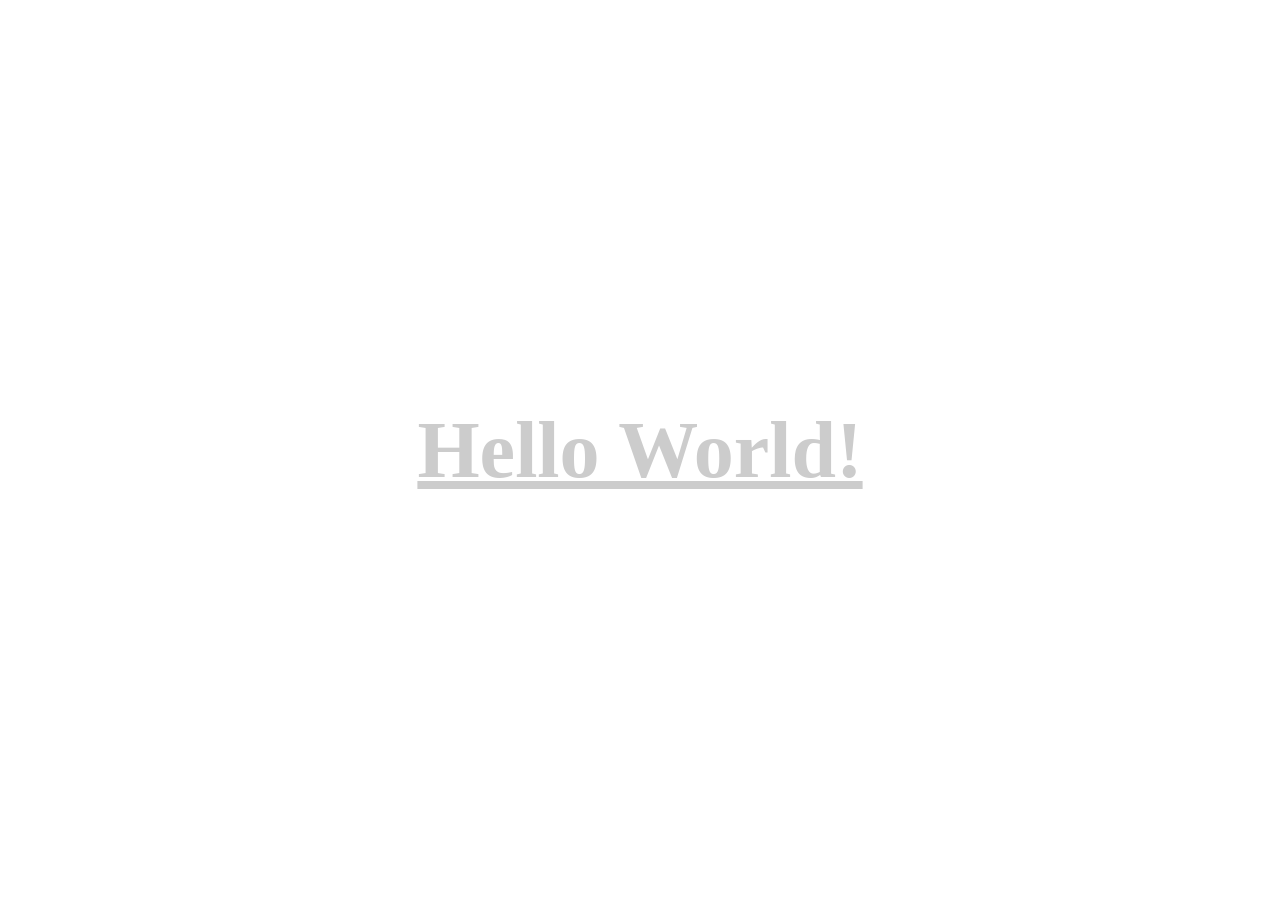
==== index.html @ e53d5ab9 "Alterado o tamanho e cor do h1." ====
<!DOCTYPE html>
<html lang="pt-br">
<head>
    <meta charset="UTF-8">
    <meta name="viewport" content="width=device-width, initial-scale=1.0">
    <title>Primeira Página Hello World</title>
    <style>
     body {
            display: flex;
            justify-content: center;
            align-items: center;
            height: 100vh;
            margin: 0;
        }

        h1 {
            text-align: center;
            font-size: 5rem;
            color: #ccc;
            text-decoration: underline;
        }   
    </style>
</head>
<body> 
    <h1>Hello World!</h1>
</body>
</html>
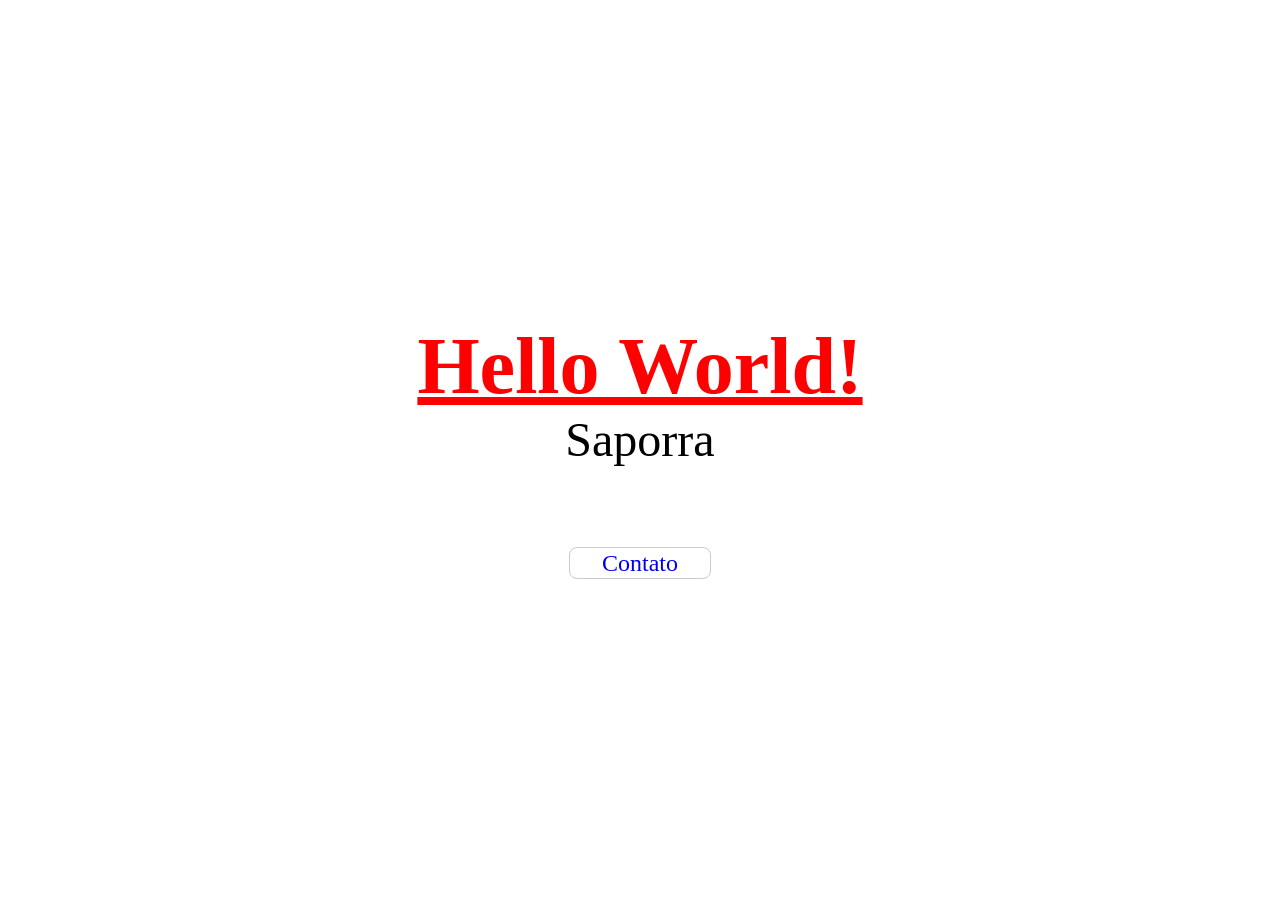
==== commit dc5db65e: "Subindo modificações." ====
--- a/index.html
+++ b/index.html
@@ -4,24 +4,18 @@
     <meta charset="UTF-8">
     <meta name="viewport" content="width=device-width, initial-scale=1.0">
     <title>Primeira Página Hello World</title>
-    <style>
-     body {
-            display: flex;
-            justify-content: center;
-            align-items: center;
-            height: 100vh;
-            margin: 0;
+    <style> /* Inline */
+        p {
+            font-size: 3rem;
         }
+    </style>
+    <link rel="stylesheet" href="./css/style.css">
+</head>
 
-        h1 {
-            text-align: center;
-            font-size: 5rem;
-            color: #ccc;
-            text-decoration: underline;
-        }   
-    </style>
-</head>
-<body> 
-    <h1>Hello World!</h1>
+<body>
+    <h1 style="color: red;">Hello World!</h1> <!-- Inline-block -->
+    <p>Saporra</p>
+
+    <a href="contato.html">Contato</a>
 </body>
 </html>
--- a/css/style.css
+++ b/css/style.css
@@ -0,0 +1,39 @@
+/* Externo. */
+
+* {
+    margin: 0;
+    padding: 0;
+}
+
+body {
+    display: flex;
+    flex-direction: column;
+    justify-content: center;
+    align-items: center;
+    height: 100vh;
+}
+
+h1 {
+    color: #ccc;
+    font-size: 5rem;
+    text-align: center;
+    text-decoration: underline;
+}
+
+a {
+    margin-top: 5rem;
+    font-size: 1.5rem;
+    text-decoration: none;
+    border: 1px solid #ccc;
+    padding: .07rem 2rem;
+    border-radius: 8px;
+}
+
+a:hover {
+    text-decoration: underline;
+}
+
+.p-1 {
+    font-size: 1.5rem;
+    color: blue;
+}
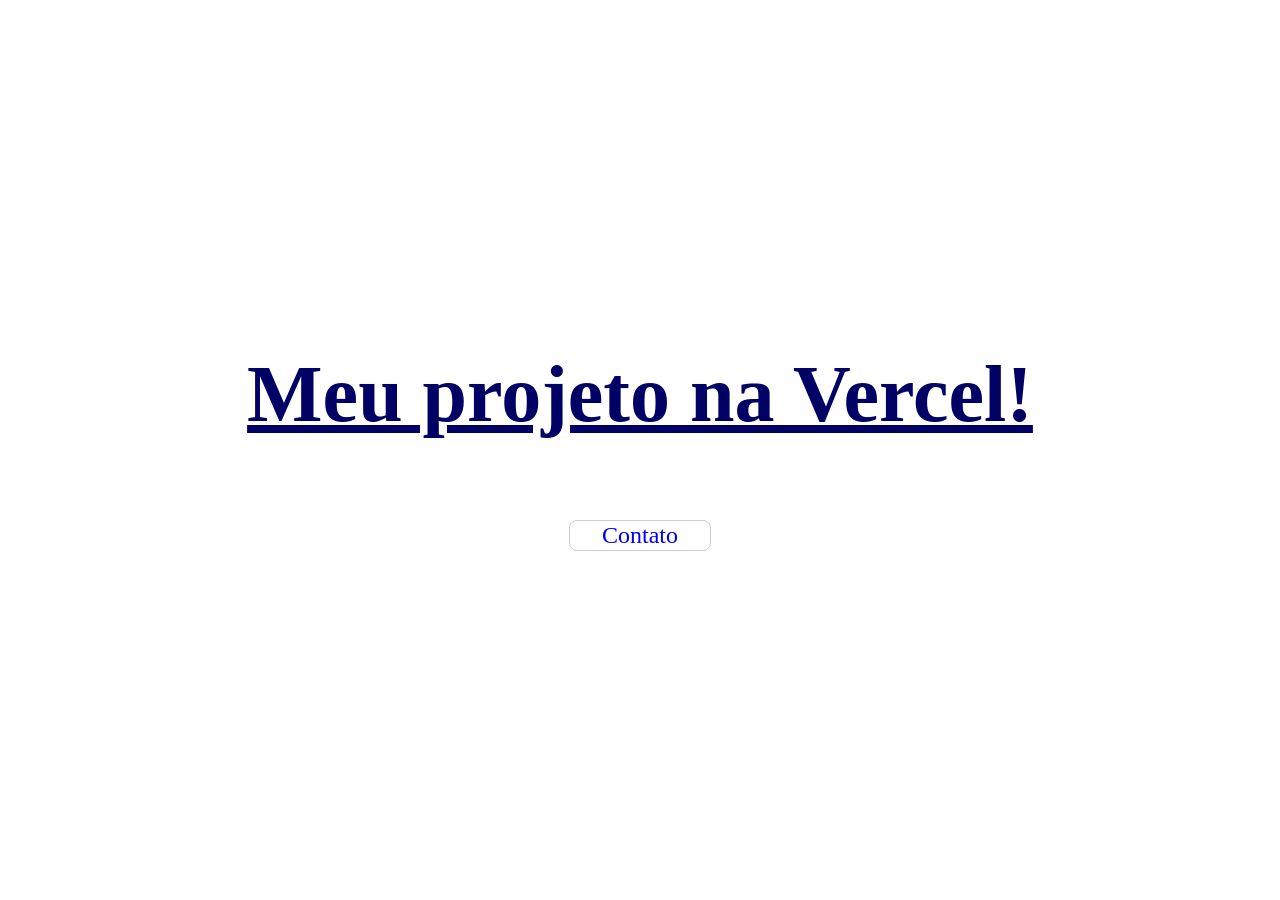
==== commit dd167558: "alterando o nome da tela para Meu projeto na Vercel!" ====
--- a/index.html
+++ b/index.html
@@ -1,21 +1,24 @@
 <!DOCTYPE html>
+
 <html lang="pt-br">
-<head>
-    <meta charset="UTF-8">
-    <meta name="viewport" content="width=device-width, initial-scale=1.0">
-    <title>Primeira Página Hello World</title>
-    <style> /* Inline */
-        p {
-            font-size: 3rem;
-        }
-    </style>
-    <link rel="stylesheet" href="./css/style.css">
-</head>
+    <head>
+        <meta charset="UTF-8">
+        <meta name="viewport" content="width=device-width, initial-scale=1.0">
+        <title>Primeira Página Hello World</title>
+        <style> /* Inline */
+            p {
+                font-size: 3rem;
+            }
+        </style>
+        <link rel="stylesheet" href="./css/style.css">
+        <!-- <link href="https://cdn.jsdelivr.net/npm/bootstrap@5.3.3/dist/css/bootstrap.min.css" rel="stylesheet" integrity="sha384-QWTKZyjpPEjISv5WaRU9OFeRpok6YctnYmDr5pNlyT2bRjXh0JMhjY6hW+ALEwIH" crossorigin="anonymous"> -->
+    </head>
 
-<body>
-    <h1 style="color: red;">Hello World!</h1> <!-- Inline-block -->
-    <p>Saporra</p>
+    <body>
+        <h1 style="color: r#000065ed;">Meu projeto na Vercel!</h1> <!-- Inline-block -->
 
-    <a href="contato.html">Contato</a>
-</body>
+        <a href="contato.html" class="btn btn-primary">Contato</a>
+
+        <!-- <script src="https://cdn.jsdelivr.net/npm/bootstrap@5.3.3/dist/js/bootstrap.bundle.min.js" integrity="sha384-YvpcrYf0tY3lHB60NNkmXc5s9fDVZLESaAA55NDzOxhy9GkcIdslK1eN7N6jIeHz" crossorigin="anonymous"></script> -->
+    </body>
 </html>
--- a/css/style.css
+++ b/css/style.css
@@ -14,7 +14,7 @@
 }
 
 h1 {
-    color: #ccc;
+    color: #000065;
     font-size: 5rem;
     text-align: center;
     text-decoration: underline;
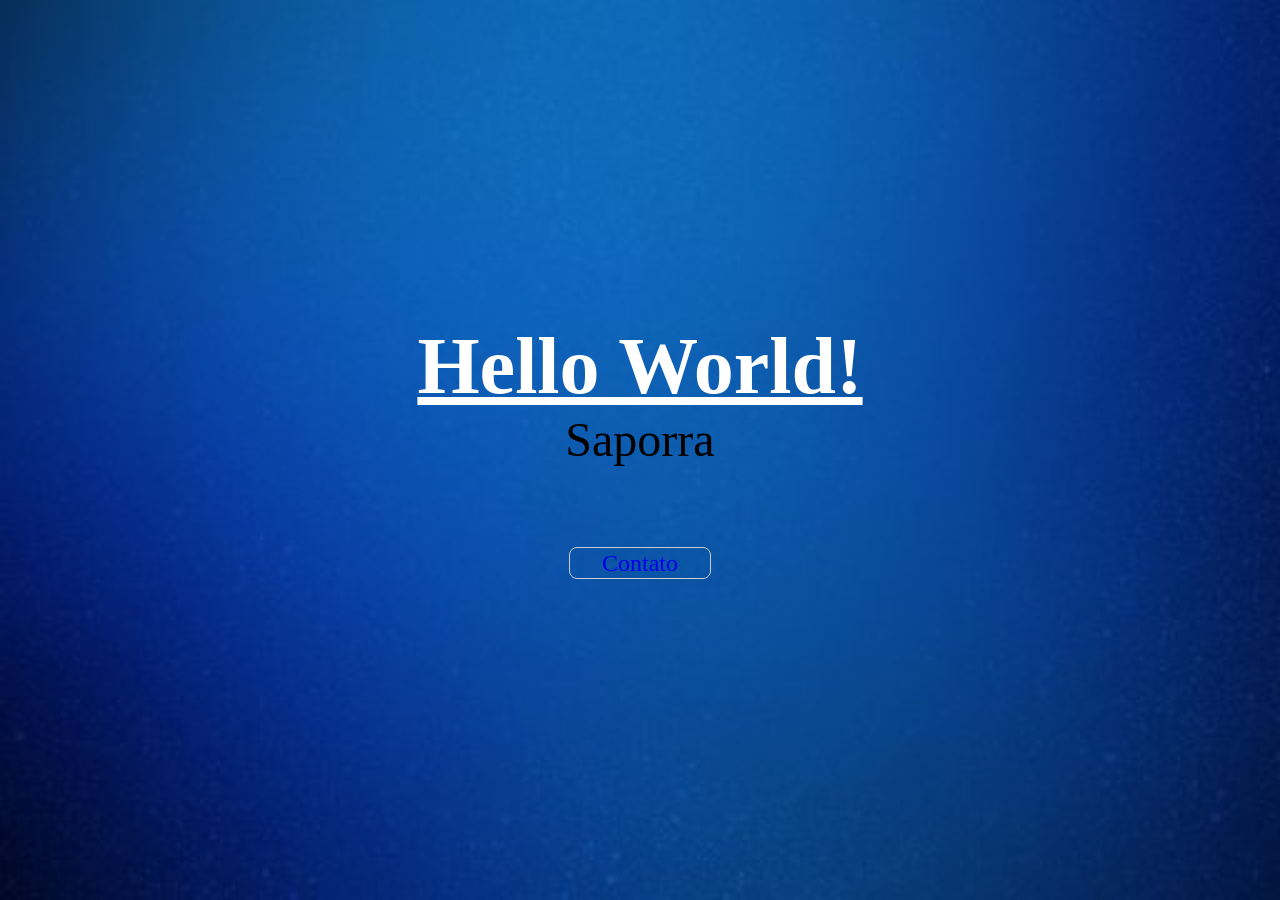
==== commit 84bd5226: "qualquer coisa" ====
--- a/index.html
+++ b/index.html
@@ -15,7 +15,8 @@
     </head>
 
     <body>
-        <h1 style="color: r#000065ed;">Meu projeto na Vercel!</h1> <!-- Inline-block -->
+        <h1 style="color: rgb(255, 255, 255);">Hello World!</h1> <!-- Inline-block -->
+        <p>Saporra</p>
 
         <a href="contato.html" class="btn btn-primary">Contato</a>
 
--- a/css/style.css
+++ b/css/style.css
@@ -11,8 +11,12 @@
     justify-content: center;
     align-items: center;
     height: 100vh;
+    background-image: url('../imagens/imagem.jpg');
+    background-size: cover;
+    background-position: center;
+    background-repeat: no-repeat;
 }
-
+    
 h1 {
     color: #000065;
     font-size: 5rem;
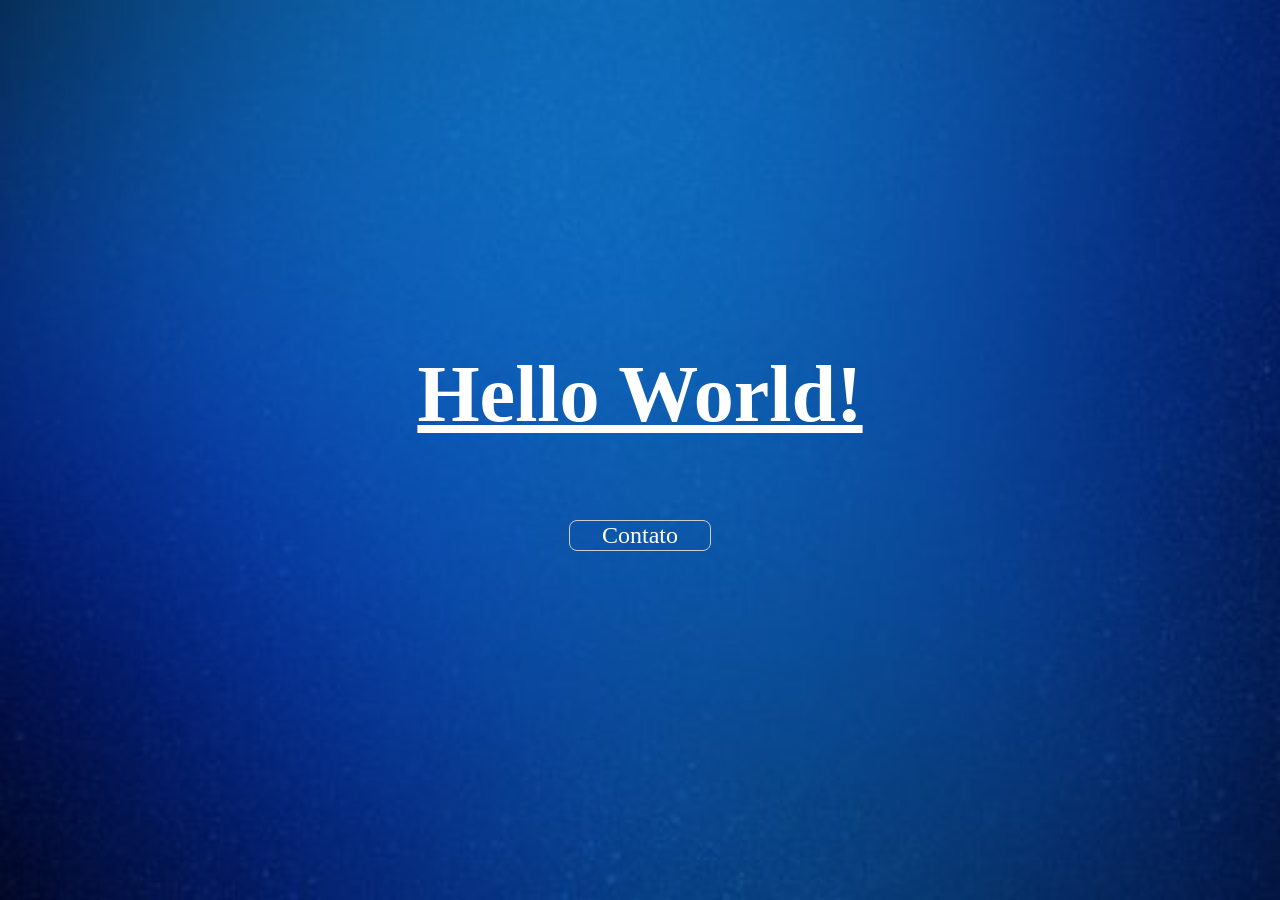
==== commit 69801a86: "alteramento da cor da fonte dos botões home e contato" ====
--- a/index.html
+++ b/index.html
@@ -11,12 +11,11 @@
             }
         </style>
         <link rel="stylesheet" href="./css/style.css">
-        <!-- <link href="https://cdn.jsdelivr.net/npm/bootstrap@5.3.3/dist/css/bootstrap.min.css" rel="stylesheet" integrity="sha384-QWTKZyjpPEjISv5WaRU9OFeRpok6YctnYmDr5pNlyT2bRjXh0JMhjY6hW+ALEwIH" crossorigin="anonymous"> -->
+        
     </head>
 
     <body>
         <h1 style="color: rgb(255, 255, 255);">Hello World!</h1> <!-- Inline-block -->
-        <p>Saporra</p>
 
         <a href="contato.html" class="btn btn-primary">Contato</a>
 
--- a/css/style.css
+++ b/css/style.css
@@ -31,6 +31,7 @@
     border: 1px solid #ccc;
     padding: .07rem 2rem;
     border-radius: 8px;
+    color: white; /* Define a cor do texto como branco */
 }
 
 a:hover {
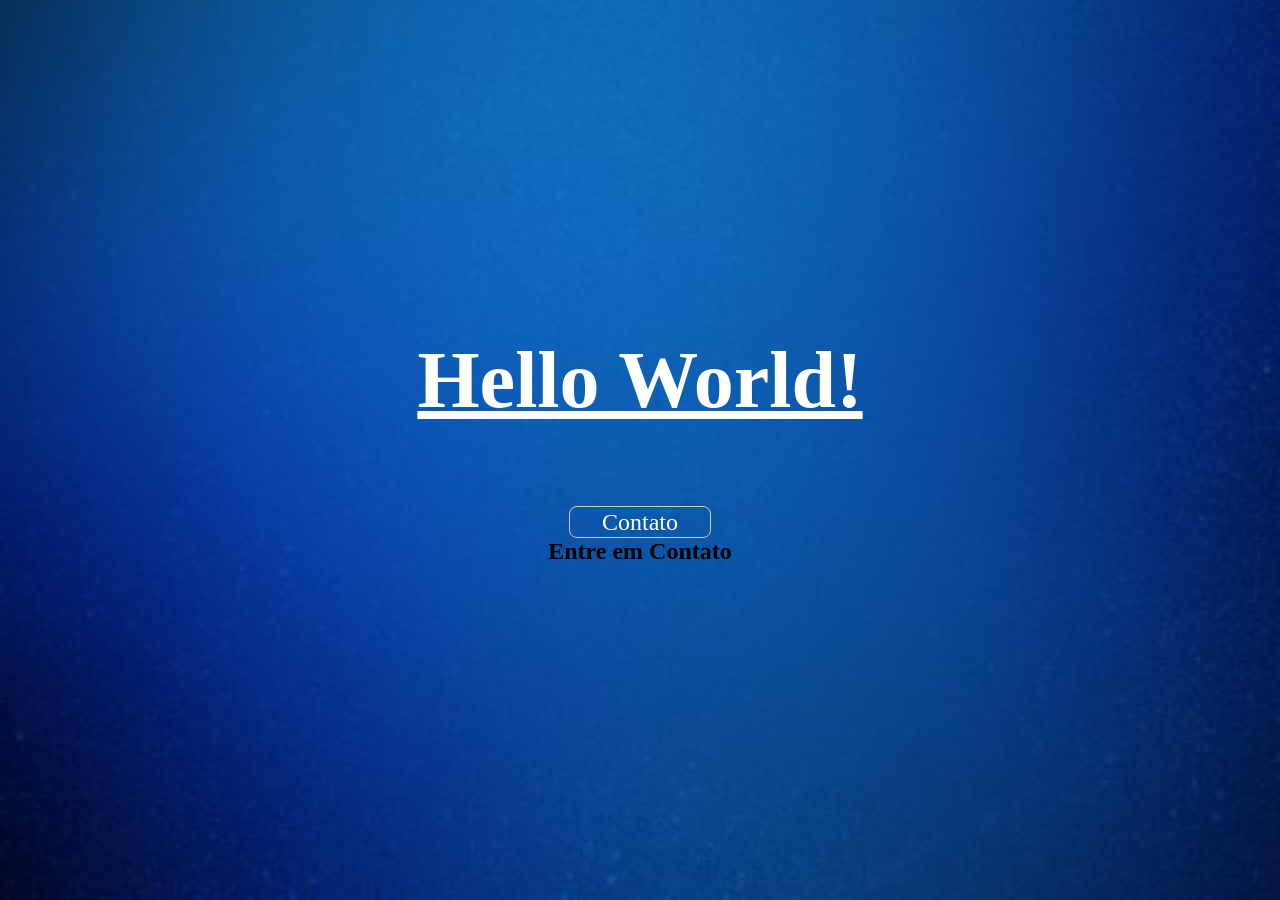
==== commit 333a4a79: "backup do projeto" ====
--- a/index.html
+++ b/index.html
@@ -4,7 +4,7 @@
     <head>
         <meta charset="UTF-8">
         <meta name="viewport" content="width=device-width, initial-scale=1.0">
-        <title>Primeira Página Hello World</title>
+        <title>Projeto Formulario</title>
         <style> /* Inline */
             p {
                 font-size: 3rem;
@@ -19,6 +19,8 @@
 
         <a href="contato.html" class="btn btn-primary">Contato</a>
 
+        <h2>Entre em Contato</h2>
+        
         <!-- <script src="https://cdn.jsdelivr.net/npm/bootstrap@5.3.3/dist/js/bootstrap.bundle.min.js" integrity="sha384-YvpcrYf0tY3lHB60NNkmXc5s9fDVZLESaAA55NDzOxhy9GkcIdslK1eN7N6jIeHz" crossorigin="anonymous"></script> -->
     </body>
 </html>
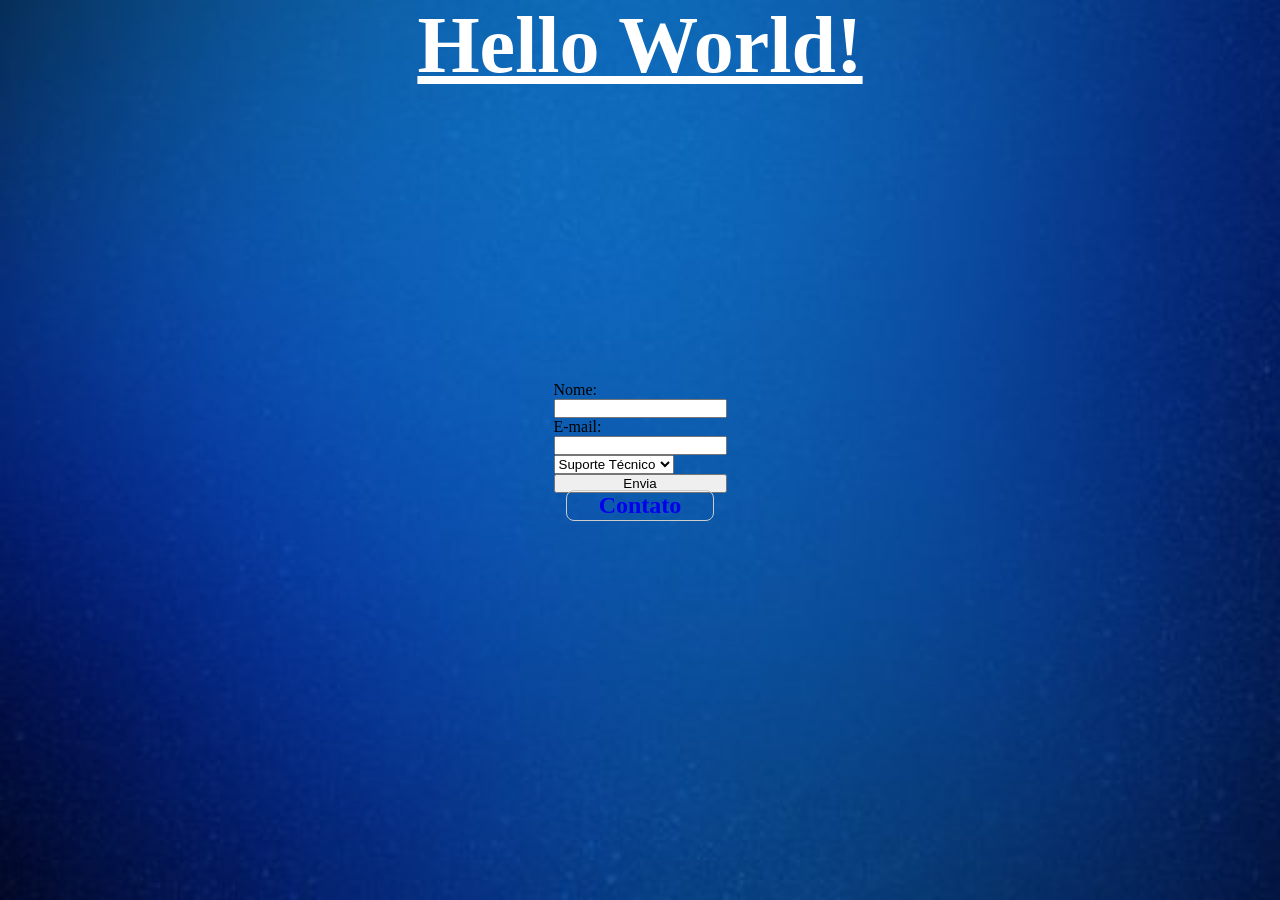
==== commit b9c15c96: "descomentando botão de contato" ====
--- a/index.html
+++ b/index.html
@@ -9,18 +9,45 @@
             p {
                 font-size: 3rem;
             }
+
+            button{
+                width: 100%;
+                margin-left: auto;
+            }
         </style>
         <link rel="stylesheet" href="./css/style.css">
+        <!-- <script>
+            alert("Hello World")
+        </script> -->
         
     </head>
 
     <body>
         <h1 style="color: rgb(255, 255, 255);">Hello World!</h1> <!-- Inline-block -->
 
+        <form action="#" method="POST">
+    
+            <label for="nome">Nome:</label> <br>
+            <input type="text" id="nome" name="nome" required> <br>
+    
+            <label for="email">E-mail:</label> <br>
+            <input type="email" id="email" name="email" required> <br>
+    
+            <select id="assunto" name="assunto" required> <br>
+                <option value="suporte">Suporte Técnico</option>
+                <option value="vendas">Vendas</option>
+                <option value="financeiro">Financeiro</option>
+                <option value="outros">Outros</option>
+            </select> <br>
+    
+            <button id="envia">Envia</button>
+        </form>
+
+        <script src="js/script.js"></script>
+
+        <h2 style= "color: aliceblue;"Estudando Linguagem html </h2>
+
         <a href="contato.html" class="btn btn-primary">Contato</a>
 
-        <h2>Entre em Contato</h2>
-        
-        <!-- <script src="https://cdn.jsdelivr.net/npm/bootstrap@5.3.3/dist/js/bootstrap.bundle.min.js" integrity="sha384-YvpcrYf0tY3lHB60NNkmXc5s9fDVZLESaAA55NDzOxhy9GkcIdslK1eN7N6jIeHz" crossorigin="anonymous"></script> -->
     </body>
 </html>
--- a/css/style.css
+++ b/css/style.css
@@ -22,6 +22,8 @@
     font-size: 5rem;
     text-align: center;
     text-decoration: underline;
+    position: absolute;
+    top: 0;
 }
 
 a {
@@ -31,7 +33,6 @@
     border: 1px solid #ccc;
     padding: .07rem 2rem;
     border-radius: 8px;
-    color: white; /* Define a cor do texto como branco */
 }
 
 a:hover {
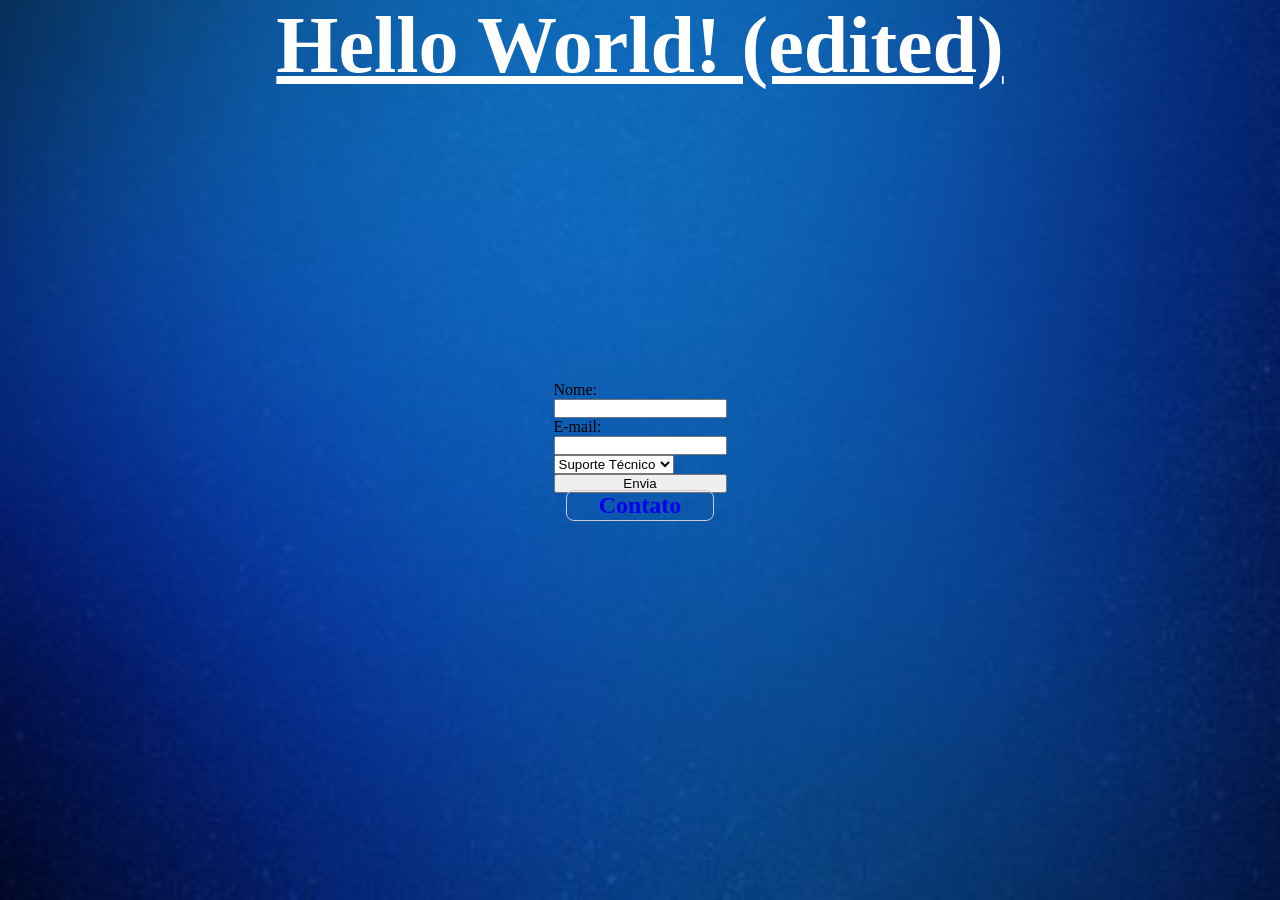
==== commit a6573881: "Pablo editou" ====
--- a/index.html
+++ b/index.html
@@ -23,7 +23,7 @@
     </head>
 
     <body>
-        <h1 style="color: rgb(255, 255, 255);">Hello World!</h1> <!-- Inline-block -->
+        <h1 style="color: rgb(255, 255, 255);">Hello World! (edited)</h1> <!-- Inline-block -->
 
         <form action="#" method="POST">
     
@@ -50,4 +50,4 @@
         <a href="contato.html" class="btn btn-primary">Contato</a>
 
     </body>
-</html>+</html>
